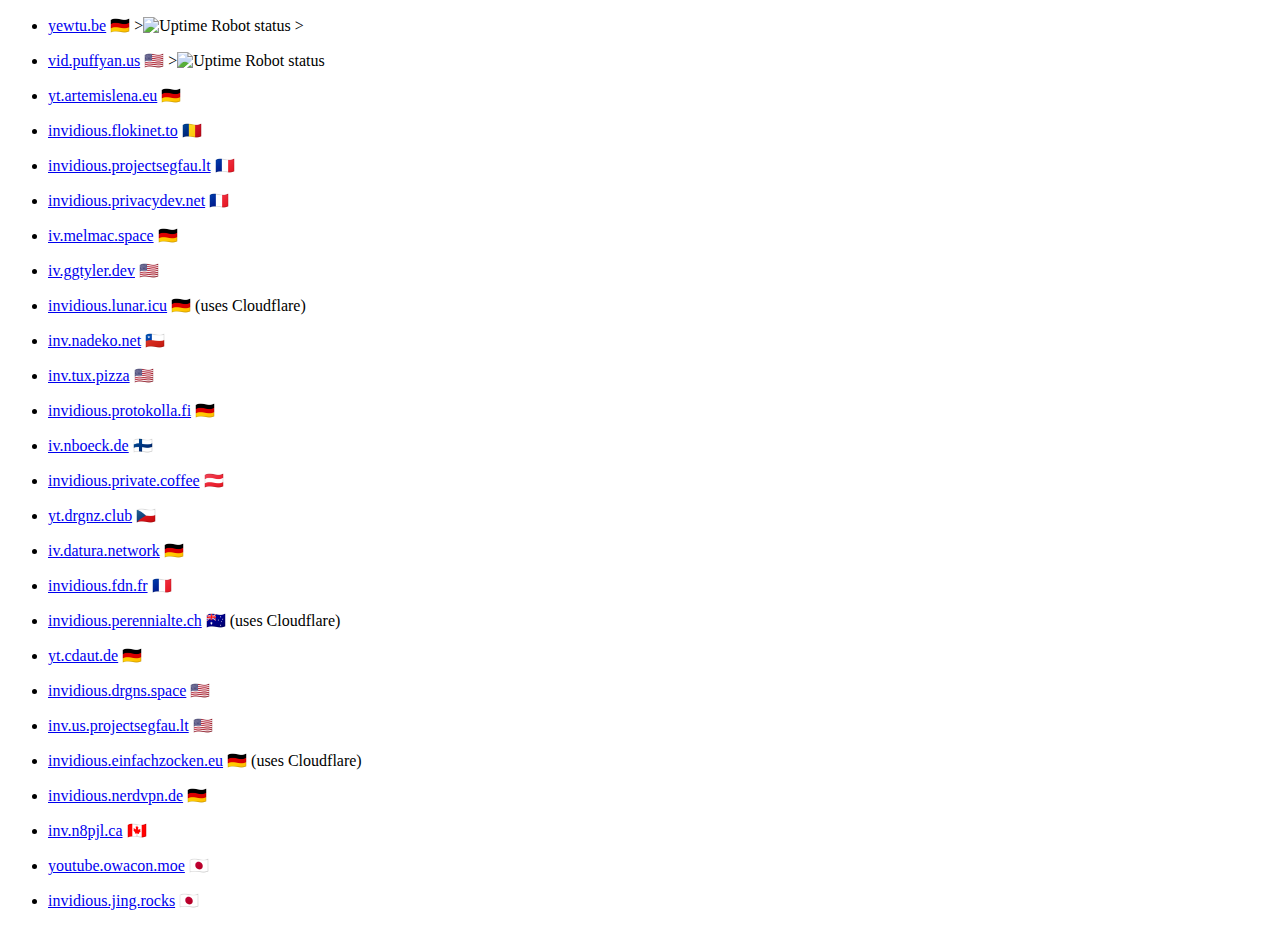
==== invidious-instance-scrapper/index.html @ 913b3852 "created Invidious instance scrapper" ====
<!DOCTYPE html>
<html lang="en">
  <head>
    <meta charset="UTF-8" />
    <meta name="viewport" content="width=device-width, initial-scale=1.0" />
    <title>Rough</title>
    <link rel="stylesheet" href="style.css" />
    <link rel="shortcut icon" href="code.ico" type="image/x-icon" />
  </head>
  <body>
    <ul>
      <li>
        <p>
          <a href="https://yewtu.be">yewtu.be</a> 🇩🇪
            ><img
              alt="Uptime Robot status"
              src="https://img.shields.io/uptimerobot/status/m783898765-2a4efa67aa8d1c7be6b1dd9d"
          /></a>
          >
        </p>
      </li>
      <li>
        <p>
          <a href="https://vid.puffyan.us">vid.puffyan.us</a> 🇺🇸
            ><img
              alt="Uptime Robot status"
              src="https://img.shields.io/uptimerobot/status/m786947233-1131c3f67b9a20621b1926d3?style=plastic"
          /></a>
        </p>
      </li>
      <li>
        <p><a href="https://yt.artemislena.eu">yt.artemislena.eu</a> 🇩🇪</p>
      </li>
      <li>
        <p>
          <a href="https://invidious.flokinet.to">invidious.flokinet.to</a> 🇷🇴
        </p>
      </li>
      <li>
        <p>
          <a href="https://invidious.projectsegfau.lt"
            >invidious.projectsegfau.lt</a
          >
          🇫🇷
        </p>
      </li>
      <li>
        <p>
          <a href="https://invidious.privacydev.net"
            >invidious.privacydev.net</a
          >
          🇫🇷
        </p>
      </li>
      <li>
        <p><a href="https://iv.melmac.space">iv.melmac.space</a> 🇩🇪</p>
      </li>
      <li>
        <p><a href="https://iv.ggtyler.dev">iv.ggtyler.dev</a> 🇺🇸</p>
      </li>
      <li>
        <p>
          <a href="https://invidious.lunar.icu">invidious.lunar.icu</a> 🇩🇪 (uses
          Cloudflare)
        </p>
      </li>
      <li>
        <p><a href="https://inv.nadeko.net">inv.nadeko.net</a> 🇨🇱</p>
      </li>
      <li>
        <p><a href="https://inv.tux.pizza">inv.tux.pizza</a> 🇺🇸</p>
      </li>
      <li>
        <p>
          <a href="https://invidious.protokolla.fi">invidious.protokolla.fi</a>
          🇩🇪
        </p>
      </li>
      <li>
        <p><a href="https://iv.nboeck.de">iv.nboeck.de</a> 🇫🇮</p>
      </li>
      <li>
        <p>
          <a href="https://invidious.private.coffee"
            >invidious.private.coffee</a
          >
          🇦🇹
        </p>
      </li>
      <li>
        <p><a href="https://yt.drgnz.club">yt.drgnz.club</a> 🇨🇿</p>
      </li>
      <li>
        <p><a href="https://iv.datura.network">iv.datura.network</a> 🇩🇪</p>
      </li>
      <li>
        <p><a href="https://invidious.fdn.fr">invidious.fdn.fr</a> 🇫🇷</p>
      </li>
      <li>
        <p>
          <a href="https://invidious.perennialte.ch"
            >invidious.perennialte.ch</a
          >
          🇦🇺 (uses Cloudflare)
        </p>
      </li>
      <li>
        <p><a href="https://yt.cdaut.de">yt.cdaut.de</a> 🇩🇪</p>
      </li>
      <li>
        <p>
          <a href="https://invidious.drgns.space">invidious.drgns.space</a> 🇺🇸
        </p>
      </li>
      <li>
        <p>
          <a href="https://inv.us.projectsegfau.lt">inv.us.projectsegfau.lt</a>
          🇺🇸
        </p>
      </li>
      <li>
        <p>
          <a href="https://invidious.einfachzocken.eu"
            >invidious.einfachzocken.eu</a
          >
          🇩🇪 (uses Cloudflare)
        </p>
      </li>
      <li>
        <p>
          <a href="https://invidious.nerdvpn.de">invidious.nerdvpn.de</a> 🇩🇪
        </p>
      </li>
      <li>
        <p><a href="https://inv.n8pjl.ca">inv.n8pjl.ca</a> 🇨🇦</p>
      </li>
      <li>
        <p><a href="https://youtube.owacon.moe">youtube.owacon.moe</a> 🇯🇵</p>
      </li>
      <li>
        <p>
          <a href="https://invidious.jing.rocks">invidious.jing.rocks</a> 🇯🇵
        </p>
      </li>
    </ul>

    <script src="script.js"></script>
  </body>
</html>
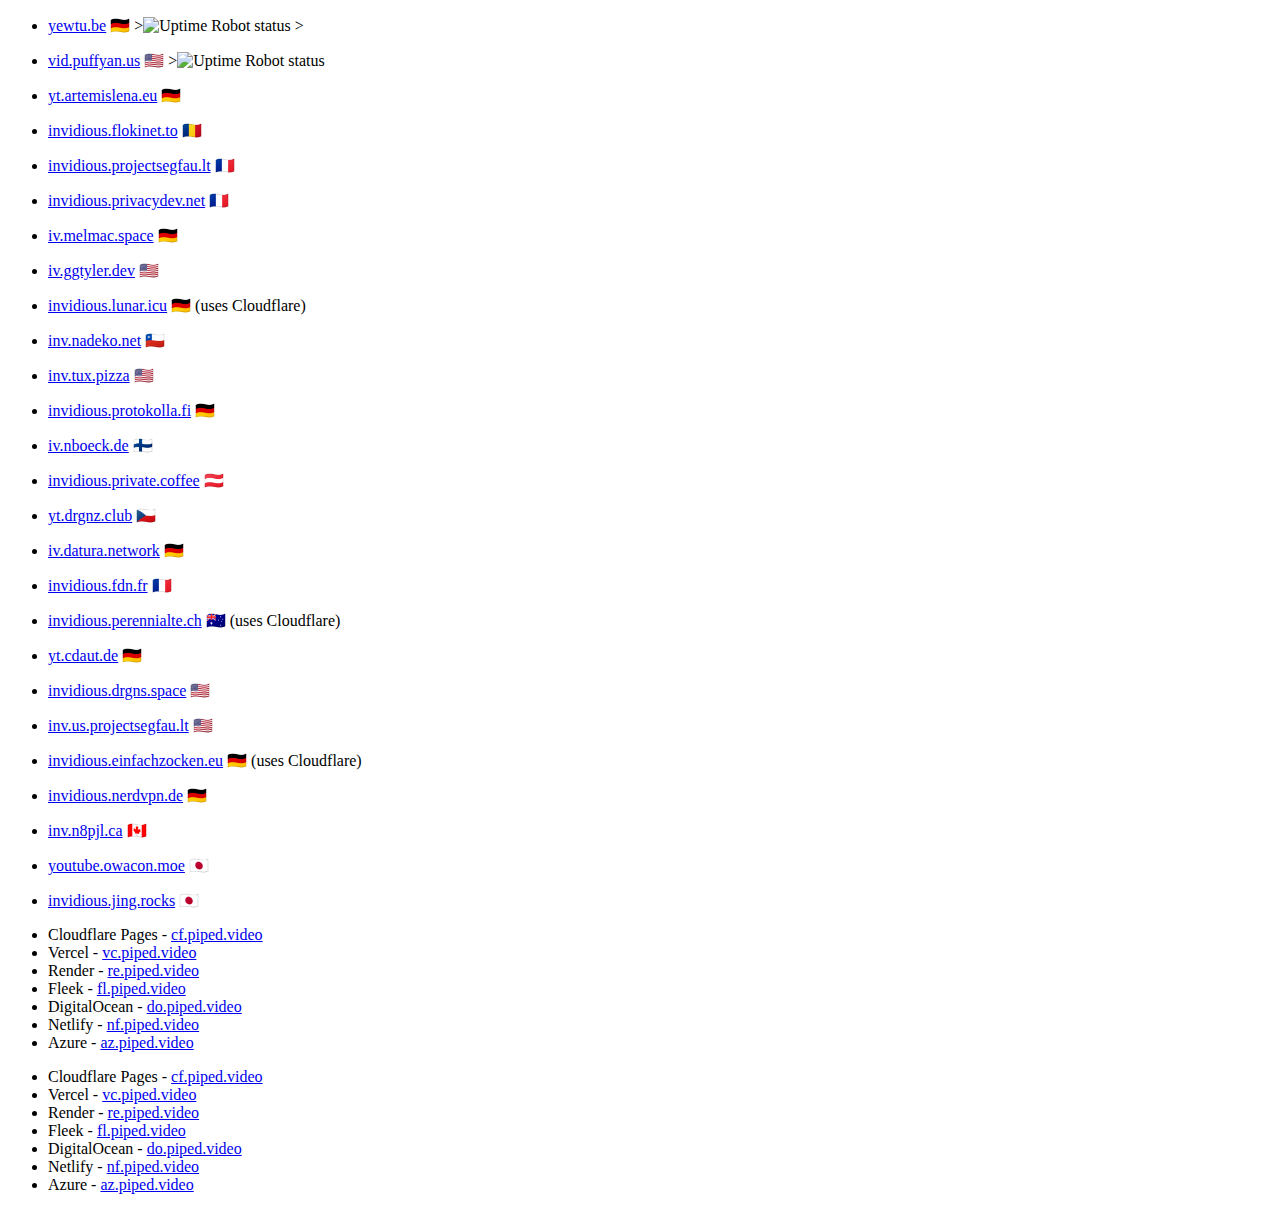
==== commit 8019283a: "Added the piped instances too" ====
--- a/invidious-instance-scrapper/index.html
+++ b/invidious-instance-scrapper/index.html
@@ -143,6 +143,24 @@
         </p>
       </li>
     </ul>
+<ul dir="auto">
+<li>Cloudflare Pages - <a href="https://cf.piped.video/" rel="nofollow">cf.piped.video</a></li>
+<li>Vercel - <a href="https://vc.piped.video/" rel="nofollow">vc.piped.video</a></li>
+<li>Render - <a href="https://re.piped.video/" rel="nofollow">re.piped.video</a></li>
+<li>Fleek - <a href="https://fl.piped.video/" rel="nofollow">fl.piped.video</a></li>
+<li>DigitalOcean - <a href="https://do.piped.video/" rel="nofollow">do.piped.video</a></li>
+<li>Netlify - <a href="https://nf.piped.video/" rel="nofollow">nf.piped.video</a></li>
+<li>Azure - <a href="https://az.piped.video/" rel="nofollow">az.piped.video</a></li>
+</ul>
+<ul dir="auto">
+<li>Cloudflare Pages - <a href="https://cf.piped.video/" rel="nofollow">cf.piped.video</a></li>
+<li>Vercel - <a href="https://vc.piped.video/" rel="nofollow">vc.piped.video</a></li>
+<li>Render - <a href="https://re.piped.video/" rel="nofollow">re.piped.video</a></li>
+<li>Fleek - <a href="https://fl.piped.video/" rel="nofollow">fl.piped.video</a></li>
+<li>DigitalOcean - <a href="https://do.piped.video/" rel="nofollow">do.piped.video</a></li>
+<li>Netlify - <a href="https://nf.piped.video/" rel="nofollow">nf.piped.video</a></li>
+<li>Azure - <a href="https://az.piped.video/" rel="nofollow">az.piped.video</a></li>
+</ul>
 
     <script src="script.js"></script>
   </body>
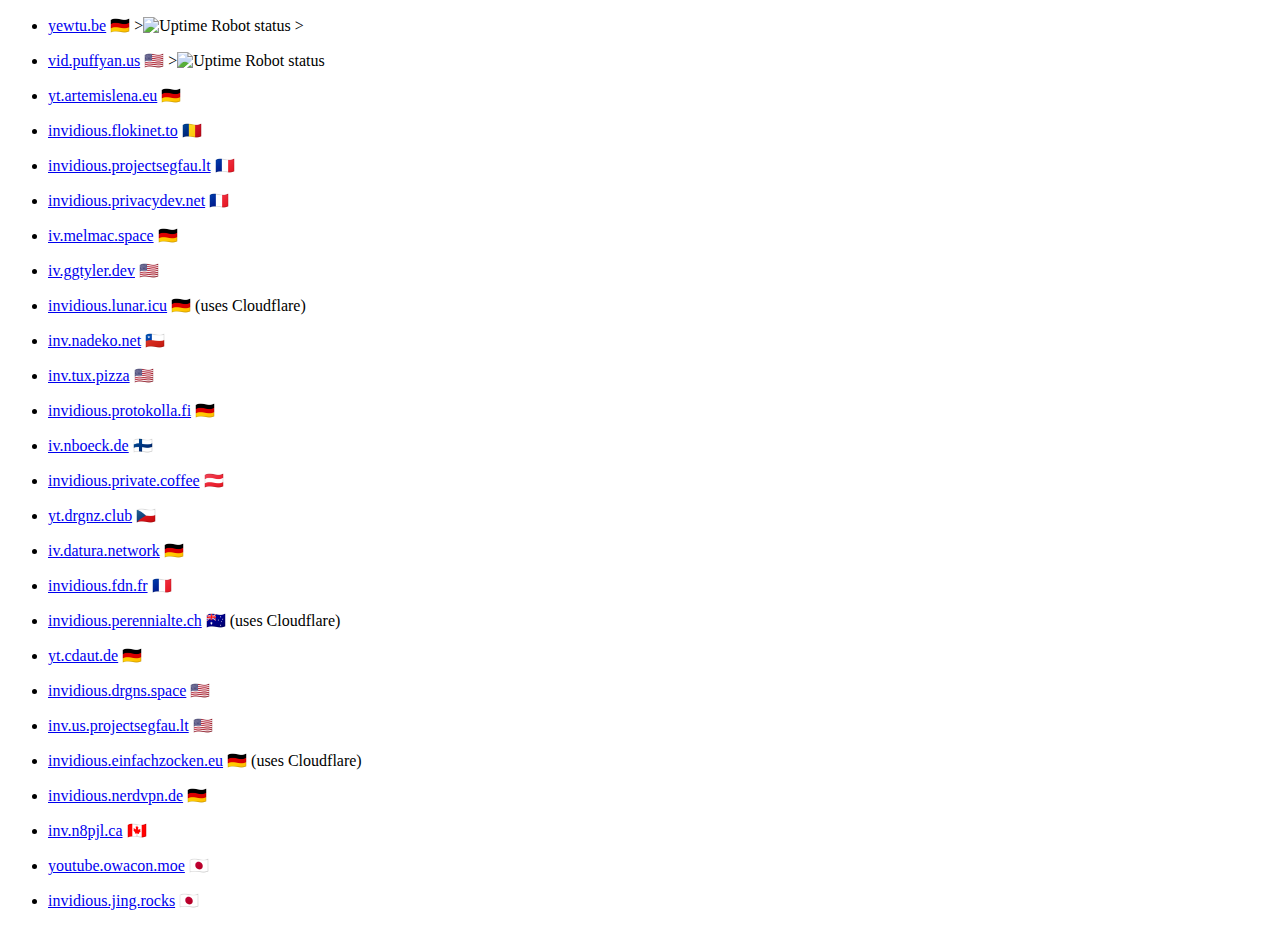
==== commit ea3c5495: "Added automatic instances and local storage" ====
--- a/invidious-instance-scrapper/index.html
+++ b/invidious-instance-scrapper/index.html
@@ -4,8 +4,6 @@
     <meta charset="UTF-8" />
     <meta name="viewport" content="width=device-width, initial-scale=1.0" />
     <title>Rough</title>
-    <link rel="stylesheet" href="style.css" />
-    <link rel="shortcut icon" href="code.ico" type="image/x-icon" />
   </head>
   <body>
     <ul>
@@ -143,7 +141,11 @@
         </p>
       </li>
     </ul>
-<ul dir="auto">
+
+<!-- Piped Instances -->
+
+<!-- <ul dir="auto">
+  <li>popular - <a href ="https://piped.kavin.rocks">popular</a></li>
 <li>Cloudflare Pages - <a href="https://cf.piped.video/" rel="nofollow">cf.piped.video</a></li>
 <li>Vercel - <a href="https://vc.piped.video/" rel="nofollow">vc.piped.video</a></li>
 <li>Render - <a href="https://re.piped.video/" rel="nofollow">re.piped.video</a></li>
@@ -160,7 +162,7 @@
 <li>DigitalOcean - <a href="https://do.piped.video/" rel="nofollow">do.piped.video</a></li>
 <li>Netlify - <a href="https://nf.piped.video/" rel="nofollow">nf.piped.video</a></li>
 <li>Azure - <a href="https://az.piped.video/" rel="nofollow">az.piped.video</a></li>
-</ul>
+</ul> -->
 
     <script src="script.js"></script>
   </body>
